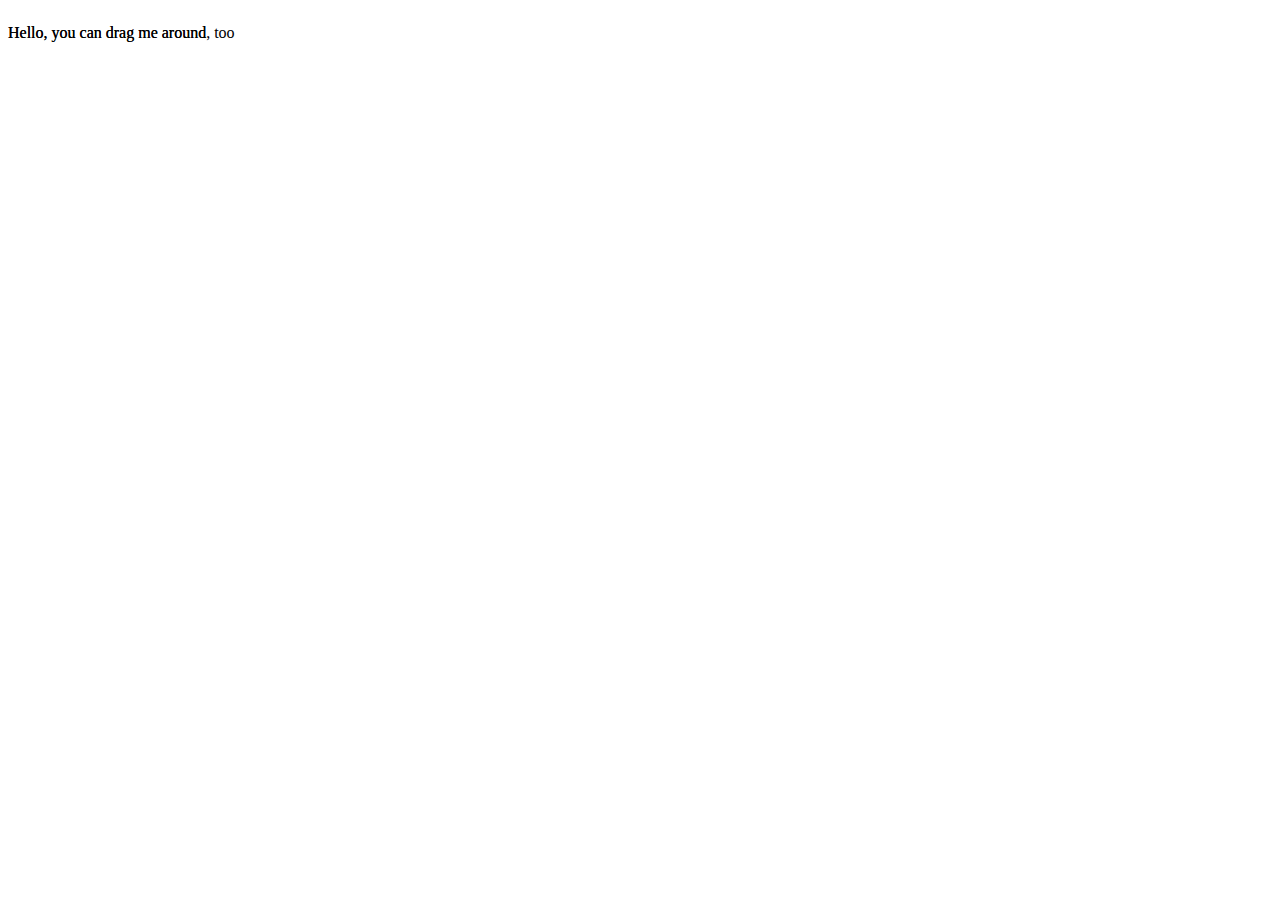
==== toy/index.html @ 0fcc0ef4 "Added draggable elements" ====
<!DOCTYPE html>
<html lang="en">
  <head>
    <meta charset="UTF-8">
    <meta name="viewport" content="width=device-width, initial-scale=1.0">
    <meta http-equiv="X-UA-Compatible" content="ie=edge">
    <link rel="apple-touch-icon" sizes="180x180" href="../assets/apple-touch-icon.png">
    <link rel="icon" type="image/png" sizes="32x32" href="../assets/favicon-32x32.png">
    <link rel="icon" type="image/png" sizes="16x16" href="../assets/favicon-16x16.png">
    <link rel="manifest" href="../assets/site.webmanifest">
    <link rel="mask-icon" href="../assets/safari-pinned-tab.svg" color="#5bbad5">
    <link rel="shortcut icon" href="assets/favicon.ico">
    <meta name="msapplication-TileColor" content="#da532c">
    <meta name="msapplication-config" content="../assets/browserconfig.xml">
    <meta name="theme-color" content="#ffffff">
    <title>Aton143</title>
    <link rel="icon" href="../assets/favicon.ico" type="image/x-icon">
    <link
      href="https://cdn.jsdelivr.net/npm/bootstrap@5.2.1/dist/css/bootstrap.min.css"
      rel="stylesheet"
      integrity="sha384-iYQeCzEYFbKjA/T2uDLTpkwGzCiq6soy8tYaI1GyVh/UjpbCx/TYkiZhlZB6+fzT"
      crossorigin="anonymous">
  <link rel="stylesheet" href="../css/toy.css">
  </head>
  <body>

    <div class="my-draggable" id="draggable-0">
      <p>Hello, you can drag me around</p>
    </div>
    <div class="my-draggable" id="draggable-1">
      <p>Hello, you can drag me around, too</p>
    </div>

  <script
    src="https://cdn.jsdelivr.net/npm/bootstrap@5.2.1/dist/js/bootstrap.bundle.min.js"
    integrity="sha384-u1OknCvxWvY5kfmNBILK2hRnQC3Pr17a+RTT6rIHI7NnikvbZlHgTPOOmMi466C8"
    crossorigin="anonymous"></script>
	<script src="../js/toy.js"></script>
  </body>
</html>
---- css/toy.css ----
.my-draggable {
  position: absolute;
}
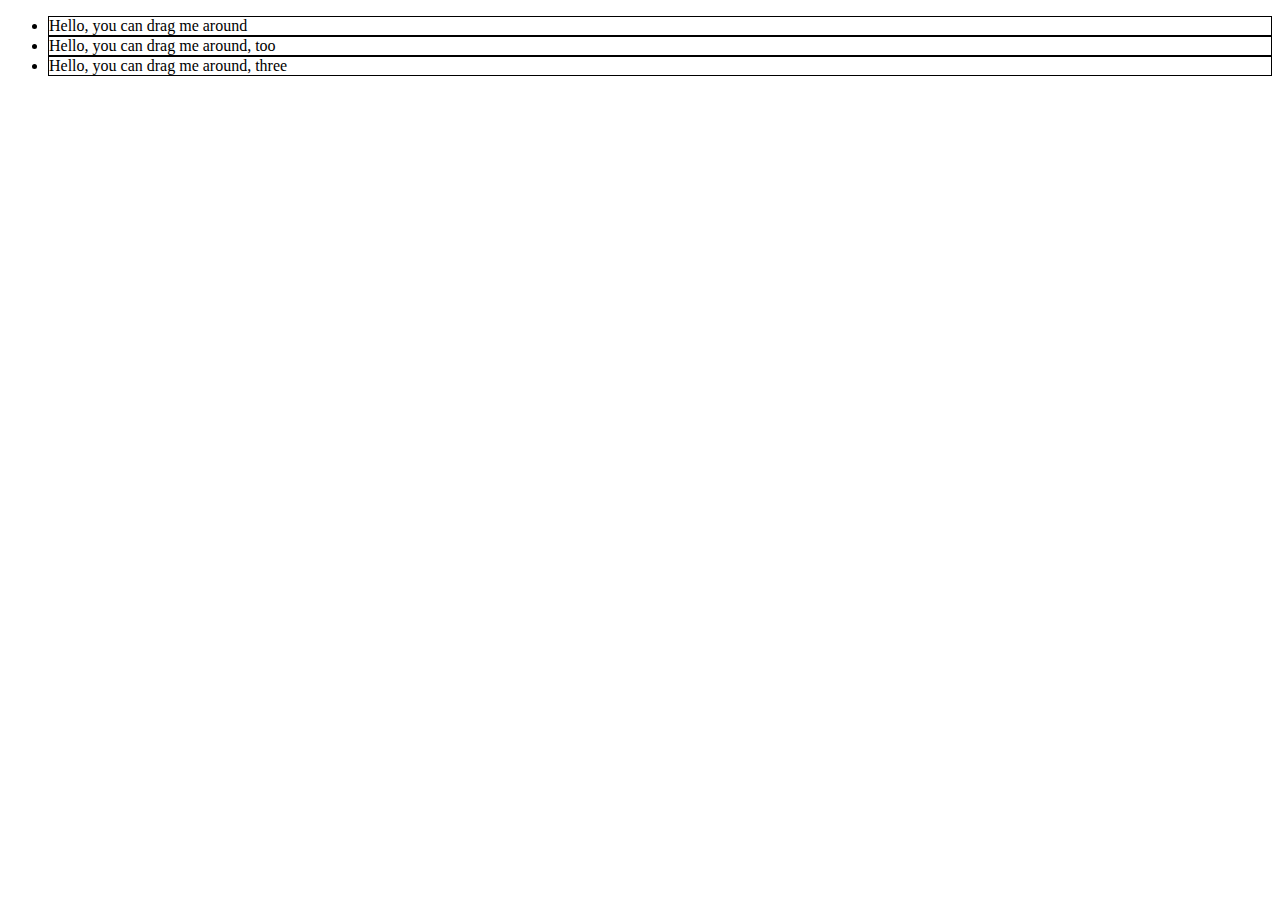
==== commit 8792d224: "Draggable list but buggy" ====
--- a/toy/index.html
+++ b/toy/index.html
@@ -24,12 +24,17 @@
   </head>
   <body>
 
-    <div class="my-draggable" id="draggable-0">
-      <p>Hello, you can drag me around</p>
-    </div>
-    <div class="my-draggable" id="draggable-1">
-      <p>Hello, you can drag me around, too</p>
-    </div>
+    <ul id="my-draggable-list">
+      <li class="my-draggable">
+        Hello, you can drag me around
+      </li>
+      <li class="my-draggable">
+        Hello, you can drag me around, too
+      </li>
+      <li class="my-draggable">
+        Hello, you can drag me around, three
+      </li>
+    </ul>
 
   <script
     src="https://cdn.jsdelivr.net/npm/bootstrap@5.2.1/dist/js/bootstrap.bundle.min.js"
--- a/css/toy.css
+++ b/css/toy.css
@@ -1,3 +1,14 @@
 .my-draggable {
-  position: absolute;
+  user-select:           none;
+  -ms-user-select:       none;
+  -moz-user-select:      none;
+  -khtml-user-select:    none;
+  -webkit-user-select:   none;
+  -webkit-touch-callout: none;
+
+  border: 1px solid;
 }
+
+.my-draggable:hover {
+  cursor: grab;
+}
